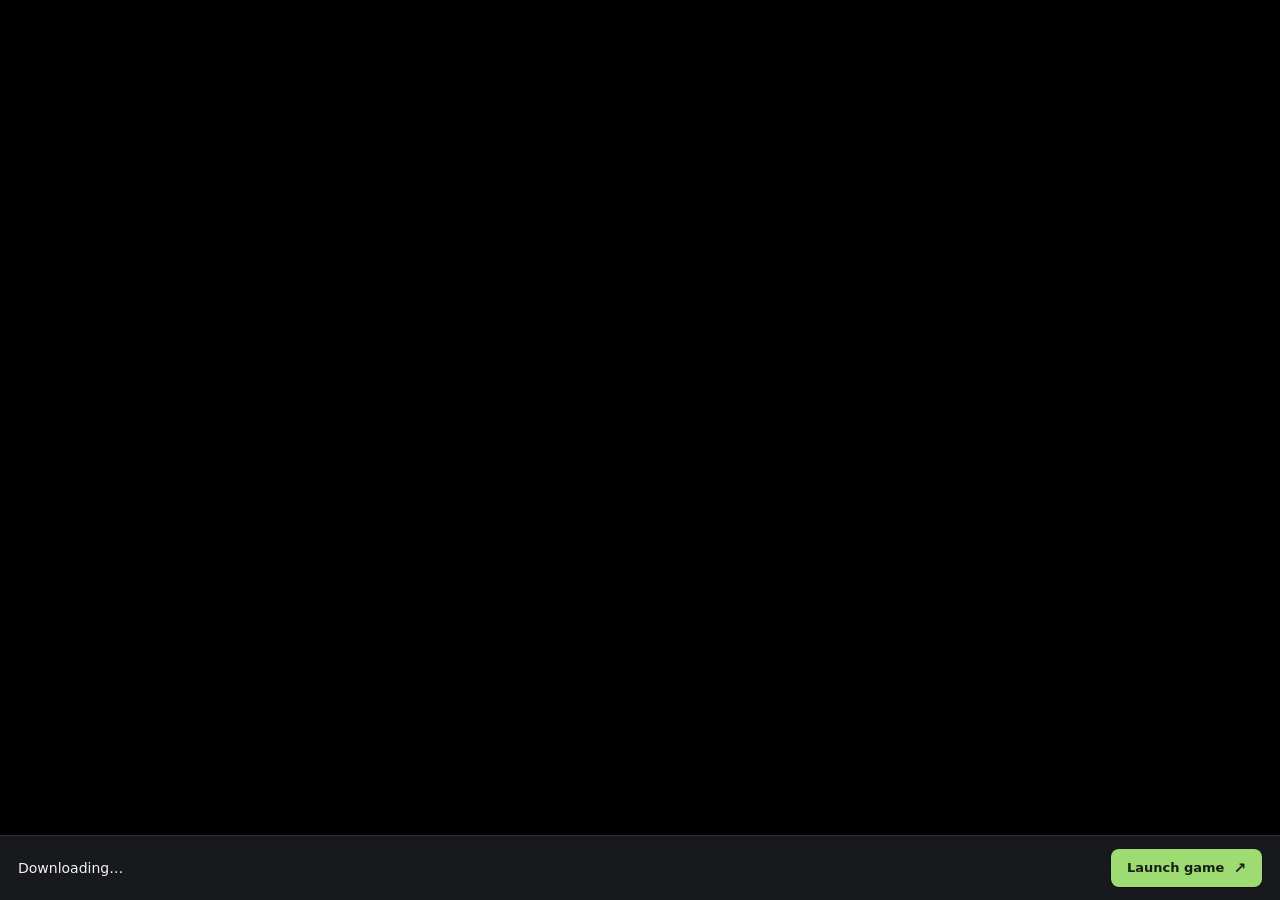
==== api/disc/boot.html @ 31ca5a42 "init" ====
<!doctype html>
<html lang="en">
<head>
  <meta charset="utf-8">
  <base href="/">
  <title>Xbox One S</title>
  <style>html,body{margin:0;height:100%;background:#080b08;color:#e8f2e6;font:600 15px/1.5 system-ui,sans-serif}body{display:grid;place-items:center}p{margin:0}</style>
</head>
<body>
  <p id="shell">Starting game…</p>
  <script>
    /* Shell for the isolated app: this document is served with the COOP/COEP
       headers the game needs, so the page unpacked out of site.bin can take the
       document over and stay cross-origin isolated. */
    (async function boot() {
      const shell = document.getElementById('shell');
      try {
        const response = await fetch('/api/disc/site.bin', { cache: 'no-cache' });
        if (!response.ok) throw new Error('site.bin ' + response.status);
        const bytes = new Uint8Array(await response.arrayBuffer());
        if (new TextDecoder().decode(bytes.subarray(0, 8)) !== 'SITEBIN1') throw new Error('not a SITEBIN1 archive');
        const headerLength = new DataView(bytes.buffer).getUint32(8, true);
        const header = JSON.parse(new TextDecoder().decode(bytes.subarray(12, 12 + headerLength)));
        const base = 12 + headerLength;
        const file = header.files.find((entry) => entry.name === 'game.html');
        if (!file) throw new Error('game.html missing from site.bin');
        const html = new TextDecoder().decode(bytes.subarray(base + file.offset, base + file.offset + file.size));
        document.open();
        document.write(html);
        document.close();
      } catch (error) {
        console.error('[site.bin]', error);
        shell.textContent = 'Could not unpack site.bin';
      }
    })();
  </script>
</body>
</html>
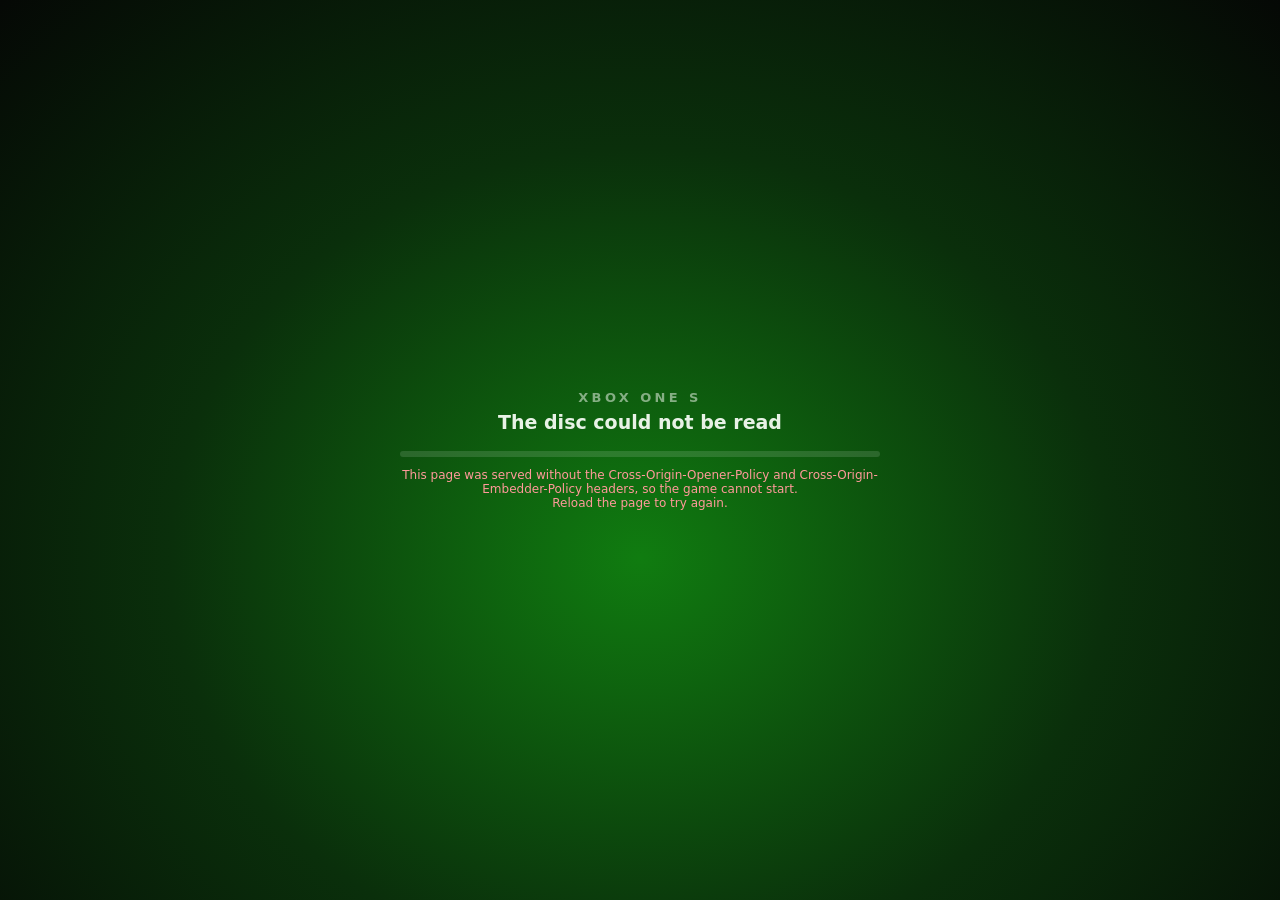
==== commit e4525624: "fix2" ====
--- a/api/disc/boot.html
+++ b/api/disc/boot.html
@@ -2,35 +2,104 @@
 <html lang="en">
 <head>
   <meta charset="utf-8">
-  <base href="/">
+  <meta name="viewport" content="width=device-width, initial-scale=1">
+  <meta name="theme-color" content="#080b08">
+  <link rel="icon" href="data:,">
   <title>Xbox One S</title>
-  <style>html,body{margin:0;height:100%;background:#080b08;color:#e8f2e6;font:600 15px/1.5 system-ui,sans-serif}body{display:grid;place-items:center}p{margin:0}</style>
+  <style>
+    :root{color-scheme:dark;font-family:Inter,ui-sans-serif,system-ui,-apple-system,"Segoe UI",sans-serif}
+    *{box-sizing:border-box}
+    html,body{height:100%;margin:0;background:#080b08;color:#e8f2e6}
+    body{display:grid;place-items:center;overflow:hidden;
+      background:radial-gradient(ellipse at 50% 62%,#107c10 0%,#0a2f0b 52%,#050805 100%)}
+    main{width:min(30rem,84vw);text-align:center}
+    h1{margin:0 0 .35rem;font-size:13px;font-weight:600;letter-spacing:.26em;text-transform:uppercase;opacity:.55}
+    #label{margin:0 0 1.15rem;font-size:19px;font-weight:600}
+    .bar{position:relative;height:6px;border-radius:999px;background:rgba(255,255,255,.13);overflow:hidden}
+    .bar i{position:absolute;inset:0 auto 0 0;width:0;border-radius:999px;background:#9bf00b;
+      box-shadow:0 0 14px #9bf00b88;transition:width .18s linear}
+    #meta{margin:.7rem 0 0;font-size:12px;font-variant-numeric:tabular-nums;opacity:.6;min-height:1.2em}
+    #meta[data-error]{color:#ff9a9a;opacity:1;white-space:pre-wrap}
+  </style>
 </head>
 <body>
-  <p id="shell">Starting game…</p>
+  <main>
+    <h1>Xbox One S</h1>
+    <p id="label">Reading the disc…</p>
+    <div class="bar" role="progressbar" aria-labelledby="label" aria-valuemin="0" aria-valuemax="100" aria-valuenow="0"><i id="fill"></i></div>
+    <p id="meta"></p>
+  </main>
   <script>
-    /* Shell for the isolated app: this document is served with the COOP/COEP
-       headers the game needs, so the page unpacked out of site.bin can take the
-       document over and stay cross-origin isolated. */
+    /* Isolated entry point. This document is served with the COOP/COEP headers the
+       game needs, so the page unpacked out of site.bin can take the document over
+       and keep crossOriginIsolated true. Nothing here waits for a click. */
     (async function boot() {
-      const shell = document.getElementById('shell');
+      const fill = document.getElementById('fill');
+      const bar = fill.parentElement;
+      const label = document.getElementById('label');
+      const meta = document.getElementById('meta');
+
+      const paint = (fraction, text) => {
+        const percent = Math.max(0, Math.min(100, Math.round(fraction * 100)));
+        fill.style.width = percent + '%';
+        bar.setAttribute('aria-valuenow', String(percent));
+        meta.textContent = text;
+      };
+      const fail = (message) => {
+        label.textContent = 'The disc could not be read';
+        meta.dataset.error = '';
+        meta.textContent = message + '\nReload the page to try again.';
+      };
+
+      if (!crossOriginIsolated) {
+        // every page on the host must send COOP/COEP or the game cannot allocate shared memory
+        fail('This page was served without the Cross-Origin-Opener-Policy and Cross-Origin-Embedder-Policy headers, so the game cannot start.');
+        return;
+      }
+
       try {
-        const response = await fetch('/api/disc/site.bin', { cache: 'no-cache' });
+        const response = await fetch('/api/disc/site.bin', { cache: 'no-store' });
         if (!response.ok) throw new Error('site.bin ' + response.status);
-        const bytes = new Uint8Array(await response.arrayBuffer());
-        if (new TextDecoder().decode(bytes.subarray(0, 8)) !== 'SITEBIN1') throw new Error('not a SITEBIN1 archive');
+        const total = Number(response.headers.get('content-length')) || 0;
+
+        let bytes;
+        if (response.body && response.body.getReader) {
+          const reader = response.body.getReader();
+          const chunks = [];
+          let received = 0;
+          for (;;) {
+            const { done, value } = await reader.read();
+            if (done) break;
+            chunks.push(value);
+            received += value.length;
+            paint(total ? received / total : 0.5,
+              (received / 1048576).toFixed(1) + (total ? ' / ' + (total / 1048576).toFixed(1) : '') + ' MB');
+          }
+          bytes = new Uint8Array(received);
+          let at = 0;
+          for (const chunk of chunks) { bytes.set(chunk, at); at += chunk.length; }
+        } else {
+          bytes = new Uint8Array(await response.arrayBuffer());
+        }
+
+        label.textContent = 'Unpacking the disc…';
+        paint(1, 'Verifying archive');
+        if (new TextDecoder().decode(bytes.subarray(0, 8)) !== 'SITEBIN1') throw new Error('site.bin is not a SITEBIN1 archive');
+
         const headerLength = new DataView(bytes.buffer).getUint32(8, true);
         const header = JSON.parse(new TextDecoder().decode(bytes.subarray(12, 12 + headerLength)));
         const base = 12 + headerLength;
         const file = header.files.find((entry) => entry.name === 'game.html');
-        if (!file) throw new Error('game.html missing from site.bin');
+        if (!file) throw new Error('game.html is missing from site.bin');
         const html = new TextDecoder().decode(bytes.subarray(base + file.offset, base + file.offset + file.size));
+
+        paint(1, 'Starting…');
         document.open();
         document.write(html);
         document.close();
       } catch (error) {
         console.error('[site.bin]', error);
-        shell.textContent = 'Could not unpack site.bin';
+        fail(error.message || String(error));
       }
     })();
   </script>
